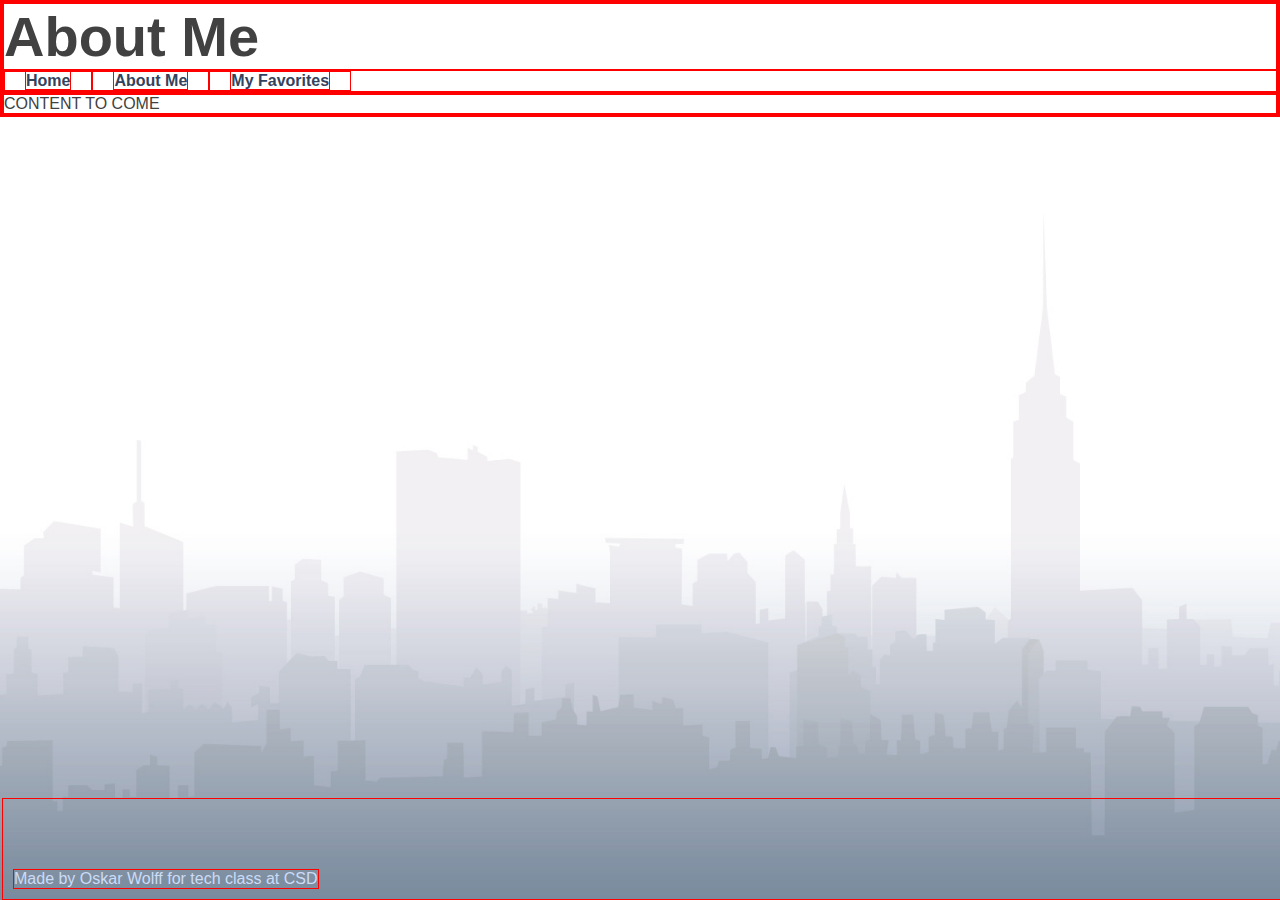
==== about-me/index.html @ 1e9f20e3 "Layout mosly done; just need to add content" ====
<!DOCTYPE html>
<html>
<head>
	<meta charset='UTF-8'/>
	<title>Oskar's Website</title>
	<link rel='stylesheet' href='../index.css'/>
</head>
<body>
	<!-- Unordered List -->
	<div class='header'>
		<!-- Title -->
		<h1>About Me</h1>
		<!-- Unordered List -->
    <ul class="menubar">
			<li class="menuitem"><a href='..'>Home</a></li>
			<li class="menuitem"><a href='.'>About Me</a></li>
			<li class="menuitem"><a href='../my-favorites'>My Favorites</a></li>
		</ul>
	</div>
	<div class='content'>
		<p>CONTENT TO COME</p>
	</div>
	<div class='footer'>
		<p class='footerinfo'>Made by Oskar Wolff for tech class at CSD</p>
	</div>
</body>
</html>
---- index.css ----
* {
  margin:0;
  padding:0;
  border: .5px solid red;
}

body {
    color: #414141;             /* Dark Grey */
    font-family: Verdana, Geneva, sans-serif;
    font-weight: normal;
}

html {
  background: url(images/bg.jpg) no-repeat center center fixed;
  -webkit-background-size: cover;
  -moz-background-size: cover;
  -o-background-size: cover;
  background-size: cover;
}

h1 {
  font-size: 3.5em;
}

.header {
  display: flex;
  justify-content: center;
  flex-direction: column;
}

a {
  color: #34435D;
  text-decoration: none;
  font-weight: bold;
}

.menubar {
  display: flex;
  list-style-type: none;
  margin-left: 1;

}

.menuitem {
  padding: 0px 20px;
}

.content {
  margin-bottom: auto;
}

.footer {
  display: flex;
  height: 100px;
  position: absolute;
  bottom: 0;
  width: 100%;
  align-items: flex-end;
}

.footerinfo {
  color: #CCDBF6;
  margin-left: 10px;
  margin-bottom: 10px;
}
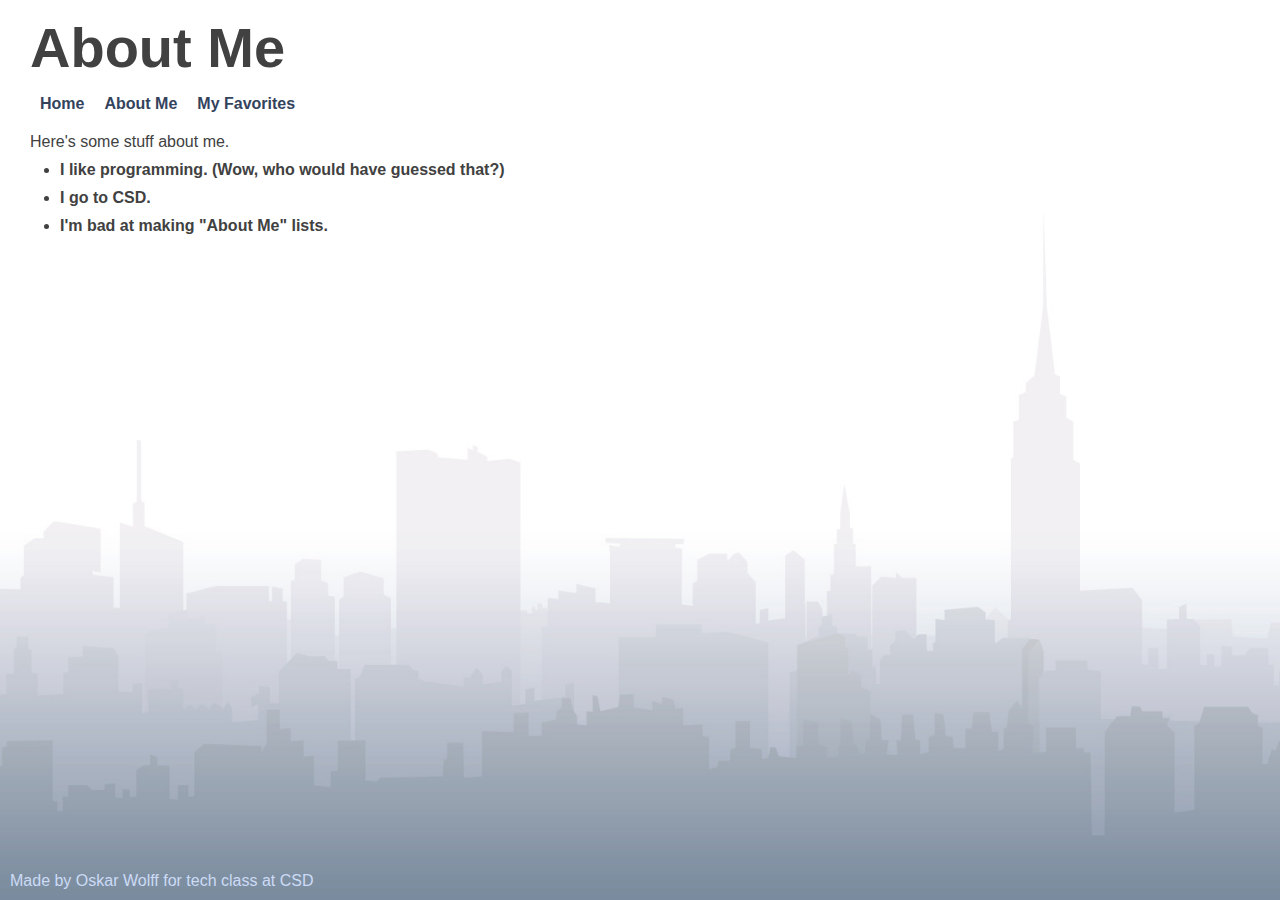
==== commit 67e4c220: "Everything's done!" ====
--- a/about-me/index.html
+++ b/about-me/index.html
@@ -18,7 +18,12 @@
 		</ul>
 	</div>
 	<div class='content'>
-		<p>CONTENT TO COME</p>
+    <p>Here's some stuff about me.</p>
+    <ul class='list'>
+      <li class='list-item'>I like programming. (Wow, who would have guessed that?)</li>
+      <li class='list-item'>I go to CSD.</li>
+      <li class='list-item'>I'm bad at making "About Me" lists.</li>
+    </ul>
 	</div>
 	<div class='footer'>
 		<p class='footerinfo'>Made by Oskar Wolff for tech class at CSD</p>
--- a/index.css
+++ b/index.css
@@ -1,13 +1,8 @@
 * {
   margin:0;
   padding:0;
-  border: .5px solid red;
-}
-
-body {
-    color: #414141;             /* Dark Grey */
-    font-family: Verdana, Geneva, sans-serif;
-    font-weight: normal;
+  /*For debugging of boxes/layout.*/
+  /*border: .5px solid red;*/
 }
 
 html {
@@ -16,16 +11,43 @@
   -moz-background-size: cover;
   -o-background-size: cover;
   background-size: cover;
+  height: 100%;
 }
 
-h1 {
-  font-size: 3.5em;
+body {
+    color: #414141;             /* Dark Grey */
+    font-family: Verdana, Geneva, sans-serif;
+    font-weight: normal;
+
+    display: flex;
+    flex-direction: column;
+    min-height: 100%;
 }
 
 .header {
   display: flex;
   justify-content: center;
   flex-direction: column;
+  margin-bottom: 20px;
+}
+
+h1 {
+  font-size: 3.5em;
+  font-family: Century Gothic, sans-serif;
+  margin-top: 15px;
+  margin-left: 30px;
+  margin-bottom: 15px;
+}
+
+.menubar {
+  display: flex;
+  list-style-type: none;
+  margin-left: 40px;
+  flex-flow: row wrap;
+}
+
+.menuitem {
+  padding-right: 20px;
 }
 
 a {
@@ -34,26 +56,51 @@
   font-weight: bold;
 }
 
-.menubar {
+.content {
+  margin-bottom: auto;
+  margin-left: 30px;
+  margin-right:30px;
+  flex: 1;
   display: flex;
-  list-style-type: none;
-  margin-left: 1;
-
+  flex-direction: column;
 }
 
-.menuitem {
-  padding: 0px 20px;
+.favorites-list {
+  display: flex;
+  flex-direction: column;
 }
 
-.content {
-  margin-bottom: auto;
+h2 {
+  margin-top: 15px;
+}
+
+.list {
+  margin-left: 30px;
+}
+
+.list-item {
+  font-weight: bold;
+  margin-top: 10px;
+}
+
+.media-container {
+  margin-top: 40px;
+
+  display: flex;
+  justify-content: space-around;
+}
+
+.media {
+  background-color: #34435D;
+  color: #CCDBF6;
+  padding: 10px;
+  margin: 15px;
+  border-radius: 5px;
 }
 
 .footer {
   display: flex;
-  height: 100px;
-  position: absolute;
-  bottom: 0;
+  height: 70px;
   width: 100%;
   align-items: flex-end;
 }
@@ -63,3 +110,26 @@
   margin-left: 10px;
   margin-bottom: 10px;
 }
+
+
+/* This is for scaling the menu for mobile properly */
+@media all and (max-width: 800px) {
+  .menubar {
+    margin-left: 0px;
+    justify-content: center;
+  }
+  .menuitem {
+    padding-top: 10px;
+    padding-left: 5px;
+  }
+  .footerinfo {
+    font-size: .75em;
+  }
+  .content {
+    margin-left: 15px;
+    margin-right: 15px;
+  }
+  .media-container {
+    flex-direction: column;
+  }
+}
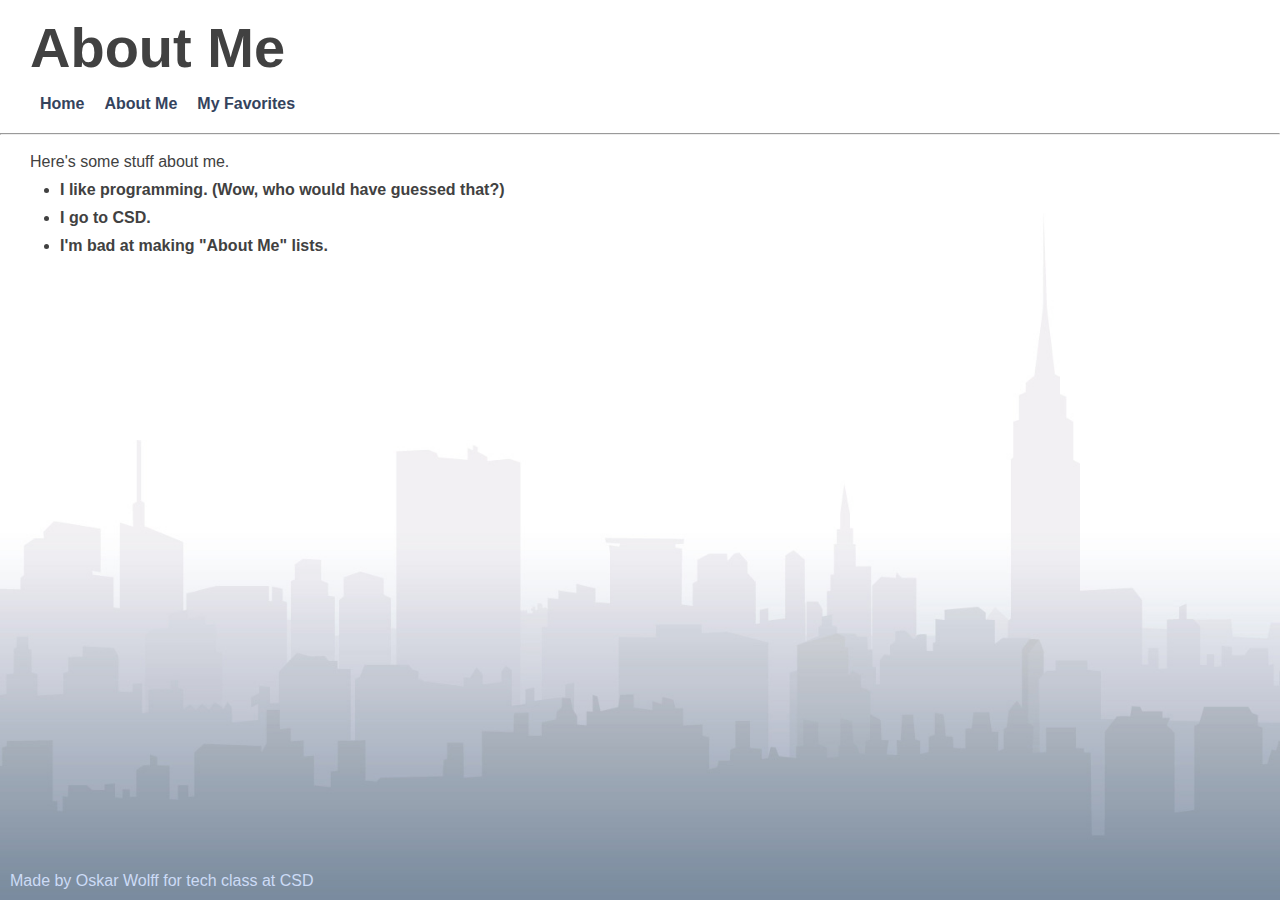
==== commit 2096c2d6: "fixed the horizontal lines" ====
--- a/about-me/index.html
+++ b/about-me/index.html
@@ -17,6 +17,8 @@
 			<li class="menuitem"><a href='../my-favorites'>My Favorites</a></li>
 		</ul>
 	</div>
+  <hr/>
+	<br/>
 	<div class='content'>
     <p>Here's some stuff about me.</p>
     <ul class='list'>
